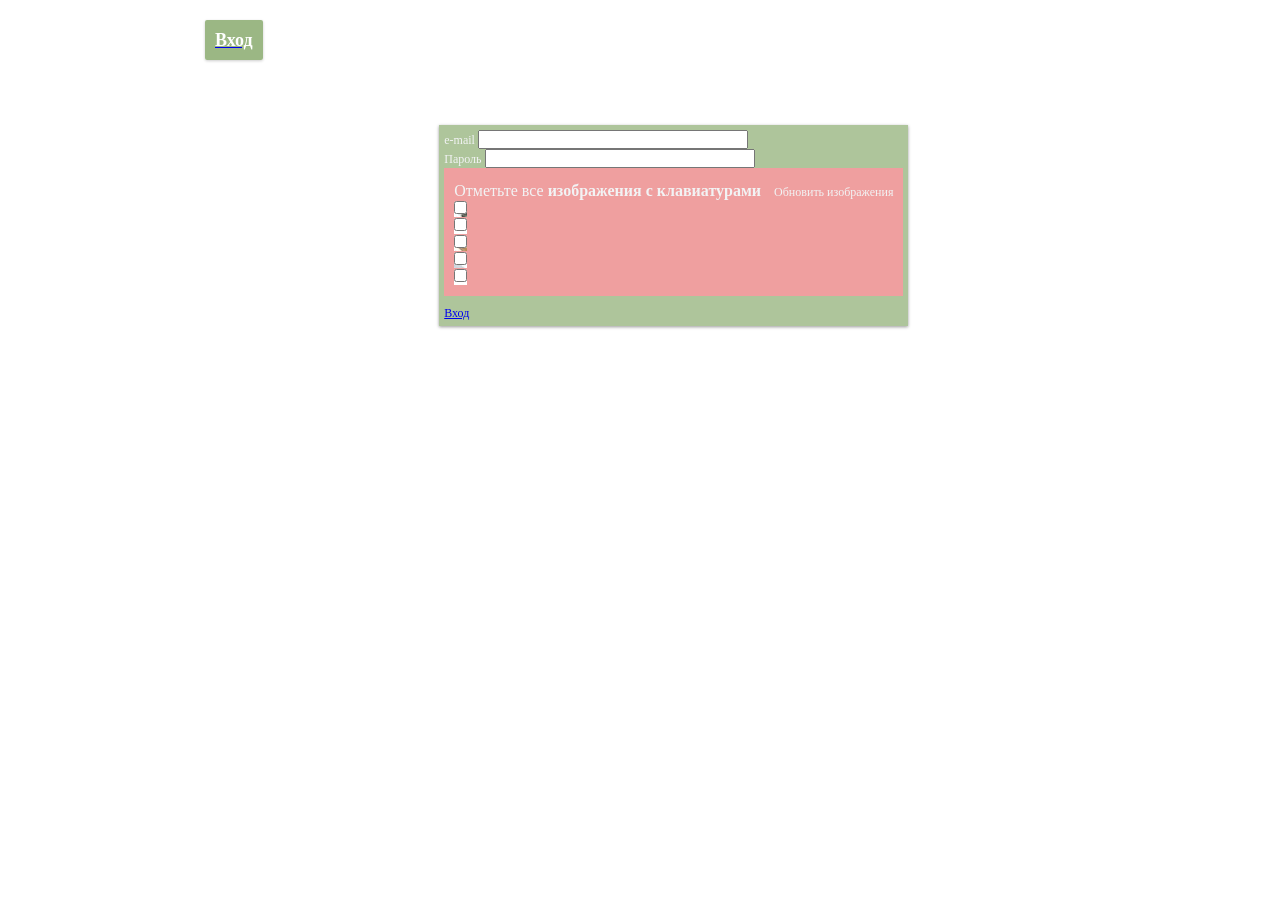
==== index2.html @ 8c3f29ce "first commit" ====
<!DOCTYPE html>
<html lang="en">
  <head>
    <meta charset="UTF-8" />
    <meta name="viewport" content="width=device-width, initial-scale=1.0" />
    <title>2</title>
    <link rel="stylesheet" type="text/css" href="css/style.css" />
  </head>
  <body>
    <div class="main">
      <a href="index2.html"><div class="loginbutton">Вход</div></a>
    </div>
    <div class="login">
      <div class="note">
        <span>e-mail</span>
        <input
          class="val_m"
          type="text"
          maxlength="40"
          id="logusername"
          value=""
          style="width: 270px"
        />
      </div>
      <div class="note">
        <span class="note-text">Пароль</span
        ><input
          class="val_m"
          type="password"
          maxlength="40"
          id="logpassword"
          value=""
          style="margin-left: 3px; width: 270px"
        />
      </div>
      <div style="padding: 10px; background: #ef9f9f; margin-bottom: 10px">
        <form method="POST" id="capcha">
          <div class="out-capcha">
            <div class="out-capcha-title">
              <span style="font-size: 12pt"
                >Отметьте все <b>изображения с клавиатурами</b></span
              >
              <a
                class="fa fa-refresh"
                style="margin-left: 10px; color: #5d8aa8; font-size: 15pt"
                title="Обновить изображения"
                onclick="reload_capcha();"
                aria-hidden="true"
              ></a
              ><span class="sr-only">Обновить изображения</span>
            </div>

            <label
              class="out-capcha-lab"
              style="
                background-image: url([data-uri]);
              "
            >
              <input
                type="checkbox"
                value="19fb1e312100907ecf115bde862db89c"
                class="out-capcha-inp"
                name="capcha[]"
              />
              <div class="label-pel"></div>
            </label>

            <label
              class="out-capcha-lab"
              style="
                background-image: url([data-uri]);
              "
            >
              <input
                type="checkbox"
                value="402208c80f9237a820c365550e398905"
                class="out-capcha-inp"
                name="capcha[]"
              />
              <div class="label-pel"></div>
            </label>

            <label
              class="out-capcha-lab"
              style="
                background-image: url([data-uri]);
              "
            >
              <input
                type="checkbox"
                value="f07f0a0549cefd45dcf11d8946837aa5"
                class="out-capcha-inp"
                name="capcha[]"
              />
              <div class="label-pel"></div>
            </label>

            <label
              class="out-capcha-lab"
              style="
                background-image: url([data-uri]);
              "
            >
              <input
                type="checkbox"
                value="fd53ffe676082a161b1b52f058ae289a"
                class="out-capcha-inp"
                name="capcha[]"
              />
              <div class="label-pel"></div>
            </label>

            <label
              class="out-capcha-lab"
              style="
                background-image: url([data-uri]);
              "
            >
              <input
                type="checkbox"
                value="c47859958b4027cc11f9d328876ce76f"
                class="out-capcha-inp"
                name="capcha[]"
              />
              <div class="label-pel"></div>
            </label>
          </div>
        </form>
      </div>
      <a href="index3.html">Вход</a>
    </div>
  </body>
</html>
---- css/style.css ----
* {
  padding: 0;
  margin: 0;
  box-sizing: border-box;
}
body {
  display: flex;
  align-items: center;
  justify-content: center;
}
.main {
  margin-top: 30px;
  position: relative;
  max-width: 1600px;
  margin-bottom: 400px;
}
.loginbutton {
  background: #9bb784;
  cursor: pointer;
  padding: 10px;
  margin: 10px 5px;
  margin-bottom: 5px;
  border-radius: 2px;
  box-shadow: 0 1px 3px rgba(0, 0, 0, 0.2);
  display: inline;
  text-align: center;
  font-size: 18px;
  font-weight: bold;
  color: #ffffff;
  position: relative;
  left: 200px;
}

.login {
  background: #aec59b;
  font-size: 12px;
  color: #f2f3f4;
  box-shadow: 0 1px 3px rgba(0, 0, 0, 0.4);
  padding: 5px;
  margin: 30px auto;
}
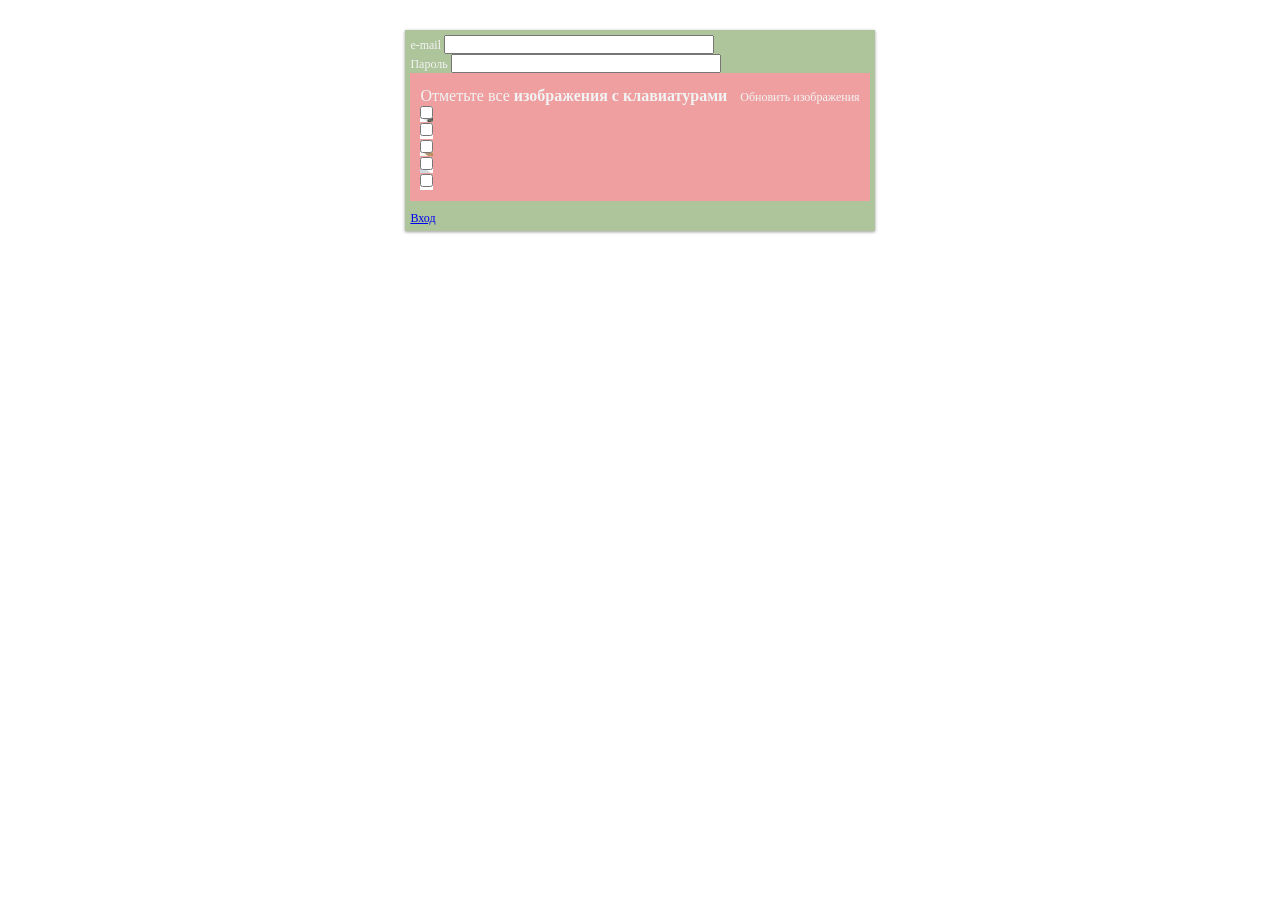
==== commit 414218cd: "two" ====
--- a/index2.html
+++ b/index2.html
@@ -7,9 +7,9 @@
     <link rel="stylesheet" type="text/css" href="css/style.css" />
   </head>
   <body>
-    <div class="main">
+    <!-- <div class="main">
       <a href="index2.html"><div class="loginbutton">Вход</div></a>
-    </div>
+    </div> -->
     <div class="login">
       <div class="note">
         <span>e-mail</span>
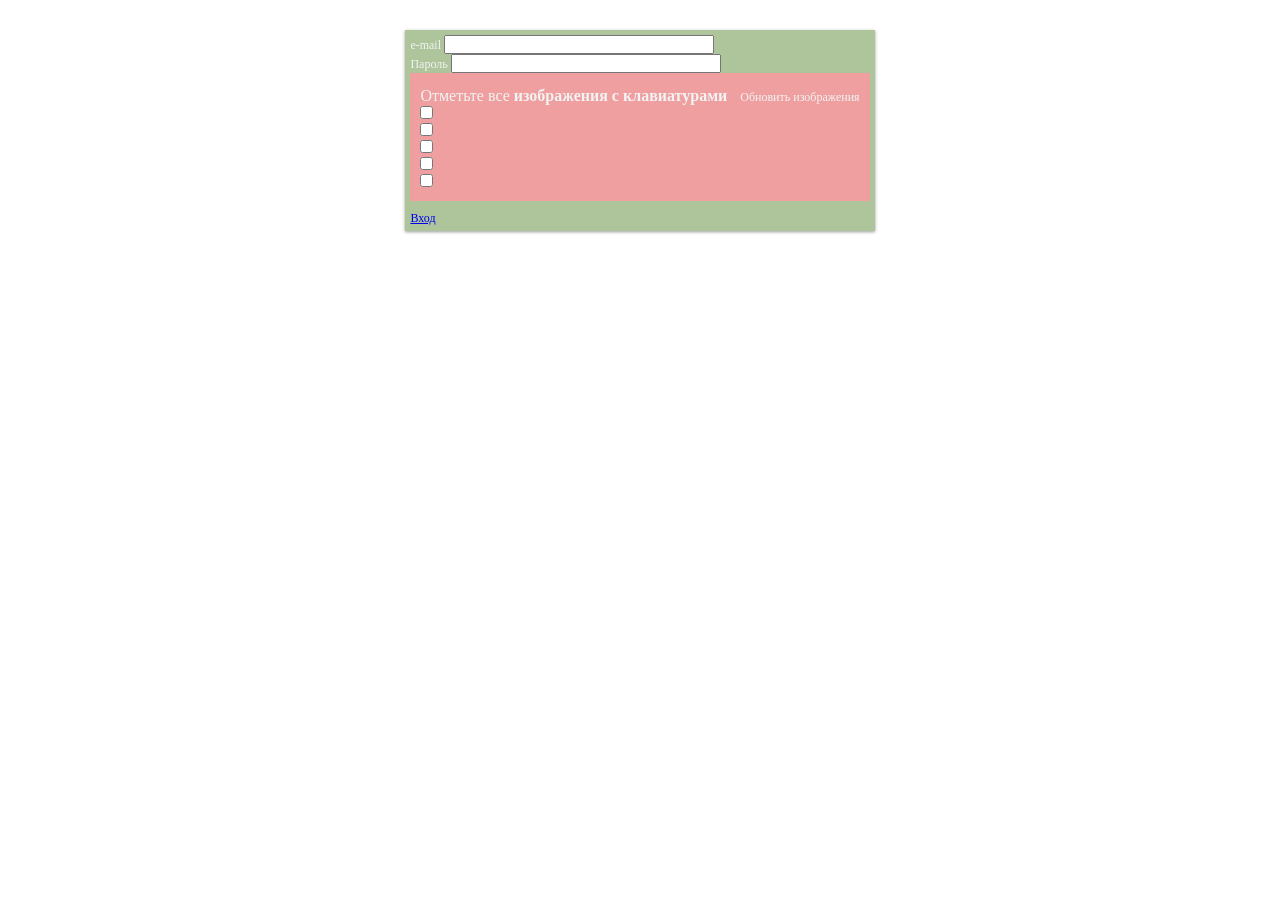
==== commit a68fb76d: "six" ====
--- a/index2.html
+++ b/index2.html
@@ -4,7 +4,50 @@
     <meta charset="UTF-8" />
     <meta name="viewport" content="width=device-width, initial-scale=1.0" />
     <title>2</title>
-    <link rel="stylesheet" type="text/css" href="css/style.css" />
+    <!-- <link rel="stylesheet" type="text/css" href="css/style.css" /> -->
+    <style>
+      * {
+        padding: 0;
+        margin: 0;
+        box-sizing: border-box;
+      }
+      body {
+        display: flex;
+        align-items: center;
+        justify-content: center;
+      }
+      .main {
+        margin-top: 30px;
+        position: relative;
+        max-width: 1600px;
+        margin-bottom: 400px;
+      }
+      .loginbutton {
+        background: #9bb784;
+        cursor: pointer;
+        padding: 10px;
+        margin: 10px 5px;
+        margin-bottom: 5px;
+        border-radius: 2px;
+        box-shadow: 0 1px 3px rgba(0, 0, 0, 0.2);
+        display: inline;
+        text-align: center;
+        font-size: 18px;
+        font-weight: bold;
+        color: #ffffff;
+        position: relative;
+        left: 200px;
+      }
+
+      .login {
+        background: #aec59b;
+        font-size: 12px;
+        color: #f2f3f4;
+        box-shadow: 0 1px 3px rgba(0, 0, 0, 0.4);
+        padding: 5px;
+        margin: 30px auto;
+      }
+    </style>
   </head>
   <body>
     <!-- <div class="main">
@@ -34,7 +77,7 @@
         />
       </div>
       <div style="padding: 10px; background: #ef9f9f; margin-bottom: 10px">
-        <form method="POST" id="capcha">
+        <form>
           <div class="out-capcha">
             <div class="out-capcha-title">
               <span style="font-size: 12pt"
@@ -43,19 +86,11 @@
               <a
                 class="fa fa-refresh"
                 style="margin-left: 10px; color: #5d8aa8; font-size: 15pt"
-                title="Обновить изображения"
-                onclick="reload_capcha();"
-                aria-hidden="true"
               ></a
               ><span class="sr-only">Обновить изображения</span>
             </div>
 
-            <label
-              class="out-capcha-lab"
-              style="
-                background-image: url([data-uri]);
-              "
-            >
+            <label class="out-capcha-lab">
               <input
                 type="checkbox"
                 value="19fb1e312100907ecf115bde862db89c"
@@ -65,63 +100,35 @@
               <div class="label-pel"></div>
             </label>
 
-            <label
-              class="out-capcha-lab"
-              style="
-                background-image: url([data-uri]);
-              "
-            >
+            <label class="out-capcha-lab">
               <input
                 type="checkbox"
                 value="402208c80f9237a820c365550e398905"
                 class="out-capcha-inp"
-                name="capcha[]"
               />
               <div class="label-pel"></div>
             </label>
 
-            <label
-              class="out-capcha-lab"
-              style="
-                background-image: url([data-uri]);
-              "
-            >
+            <label class="out-capcha-lab">
               <input
                 type="checkbox"
                 value="f07f0a0549cefd45dcf11d8946837aa5"
                 class="out-capcha-inp"
-                name="capcha[]"
               />
               <div class="label-pel"></div>
             </label>
 
-            <label
-              class="out-capcha-lab"
-              style="
-                background-image: url([data-uri]);
-              "
-            >
+            <label class="out-capcha-lab">
               <input
                 type="checkbox"
                 value="fd53ffe676082a161b1b52f058ae289a"
                 class="out-capcha-inp"
-                name="capcha[]"
               />
               <div class="label-pel"></div>
             </label>
 
-            <label
-              class="out-capcha-lab"
-              style="
-                background-image: url([data-uri]);
-              "
-            >
-              <input
-                type="checkbox"
-                value="c47859958b4027cc11f9d328876ce76f"
-                class="out-capcha-inp"
-                name="capcha[]"
-              />
+            <label class="out-capcha-lab">
+              <input type="checkbox" value="c47859958b4027cc11f9d328876ce76f" />
               <div class="label-pel"></div>
             </label>
           </div>
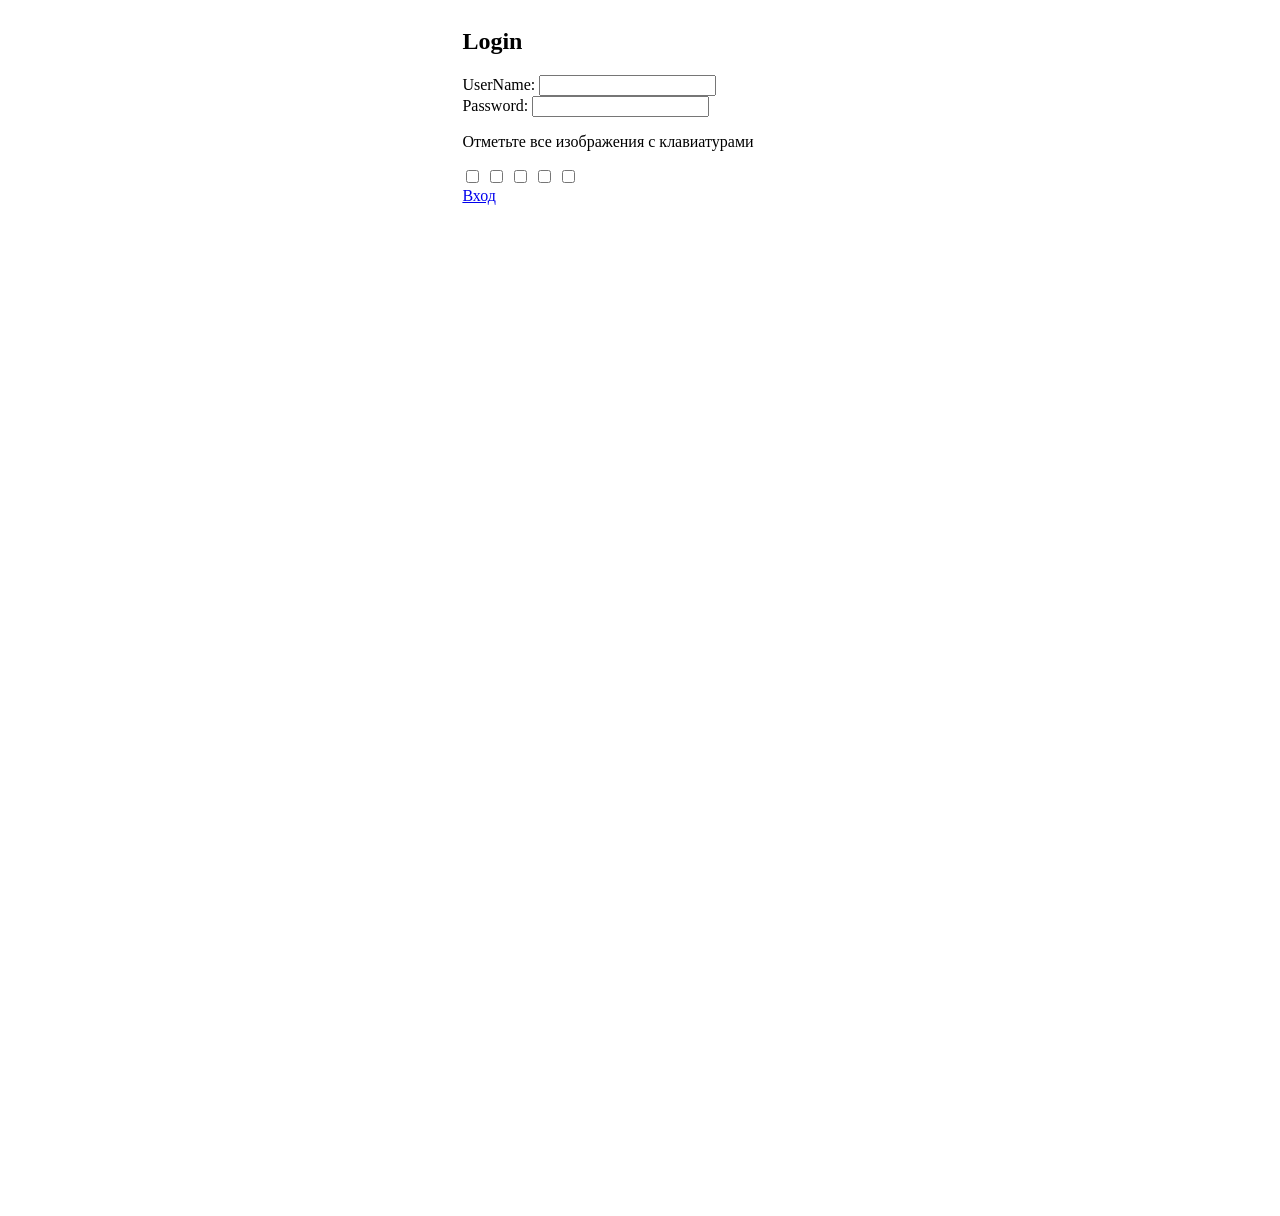
==== commit b420b62c: "seven" ====
--- a/index2.html
+++ b/index2.html
@@ -4,137 +4,37 @@
     <meta charset="UTF-8" />
     <meta name="viewport" content="width=device-width, initial-scale=1.0" />
     <title>2</title>
-    <!-- <link rel="stylesheet" type="text/css" href="css/style.css" /> -->
     <style>
-      * {
-        padding: 0;
-        margin: 0;
-        box-sizing: border-box;
+      body {
+        width: 1200px;
+        height: 1200px;
       }
-      body {
+      .wrapper {
         display: flex;
         align-items: center;
         justify-content: center;
       }
-      .main {
-        margin-top: 30px;
-        position: relative;
-        max-width: 1600px;
-        margin-bottom: 400px;
-      }
-      .loginbutton {
-        background: #9bb784;
-        cursor: pointer;
-        padding: 10px;
-        margin: 10px 5px;
-        margin-bottom: 5px;
-        border-radius: 2px;
-        box-shadow: 0 1px 3px rgba(0, 0, 0, 0.2);
-        display: inline;
-        text-align: center;
-        font-size: 18px;
-        font-weight: bold;
-        color: #ffffff;
-        position: relative;
-        left: 200px;
-      }
-
-      .login {
-        background: #aec59b;
-        font-size: 12px;
-        color: #f2f3f4;
-        box-shadow: 0 1px 3px rgba(0, 0, 0, 0.4);
-        padding: 5px;
-        margin: 30px auto;
-      }
     </style>
   </head>
   <body>
-    <!-- <div class="main">
-      <a href="index2.html"><div class="loginbutton">Вход</div></a>
-    </div> -->
-    <div class="login">
-      <div class="note">
-        <span>e-mail</span>
-        <input
-          class="val_m"
-          type="text"
-          maxlength="40"
-          id="logusername"
-          value=""
-          style="width: 270px"
-        />
+    <div class="wrapper">
+      <div class="form">
+        <h2 class="form_log">Login</h2>
+        <form class="form">
+          UserName: <input class="text" type="text" name="UserName" /><br />
+          Password:
+          <input class="password" type="password" name="Password" /><br />
+        </form>
+        <div class="">
+          <p>Отметьте все изображения с клавиатурами</p>
+          <input type="checkbox" value="19fb1e312100907ecf115bde862db89c" />
+          <input type="checkbox" value="402208c80f9237a820c365550e398905" />
+          <input type="checkbox" value="f07f0a0549cefd45dcf11d8946837aa5" />
+          <input type="checkbox" value="fd53ffe676082a161b1b52f058ae289a" />
+          <input type="checkbox" value="c47859958b4027cc11f9d328876ce76f" />
+        </div>
+        <a href="index3.html">Вход</a>
       </div>
-      <div class="note">
-        <span class="note-text">Пароль</span
-        ><input
-          class="val_m"
-          type="password"
-          maxlength="40"
-          id="logpassword"
-          value=""
-          style="margin-left: 3px; width: 270px"
-        />
-      </div>
-      <div style="padding: 10px; background: #ef9f9f; margin-bottom: 10px">
-        <form>
-          <div class="out-capcha">
-            <div class="out-capcha-title">
-              <span style="font-size: 12pt"
-                >Отметьте все <b>изображения с клавиатурами</b></span
-              >
-              <a
-                class="fa fa-refresh"
-                style="margin-left: 10px; color: #5d8aa8; font-size: 15pt"
-              ></a
-              ><span class="sr-only">Обновить изображения</span>
-            </div>
-
-            <label class="out-capcha-lab">
-              <input
-                type="checkbox"
-                value="19fb1e312100907ecf115bde862db89c"
-                class="out-capcha-inp"
-                name="capcha[]"
-              />
-              <div class="label-pel"></div>
-            </label>
-
-            <label class="out-capcha-lab">
-              <input
-                type="checkbox"
-                value="402208c80f9237a820c365550e398905"
-                class="out-capcha-inp"
-              />
-              <div class="label-pel"></div>
-            </label>
-
-            <label class="out-capcha-lab">
-              <input
-                type="checkbox"
-                value="f07f0a0549cefd45dcf11d8946837aa5"
-                class="out-capcha-inp"
-              />
-              <div class="label-pel"></div>
-            </label>
-
-            <label class="out-capcha-lab">
-              <input
-                type="checkbox"
-                value="fd53ffe676082a161b1b52f058ae289a"
-                class="out-capcha-inp"
-              />
-              <div class="label-pel"></div>
-            </label>
-
-            <label class="out-capcha-lab">
-              <input type="checkbox" value="c47859958b4027cc11f9d328876ce76f" />
-              <div class="label-pel"></div>
-            </label>
-          </div>
-        </form>
-      </div>
-      <a href="index3.html">Вход</a>
     </div>
   </body>
 </html>
